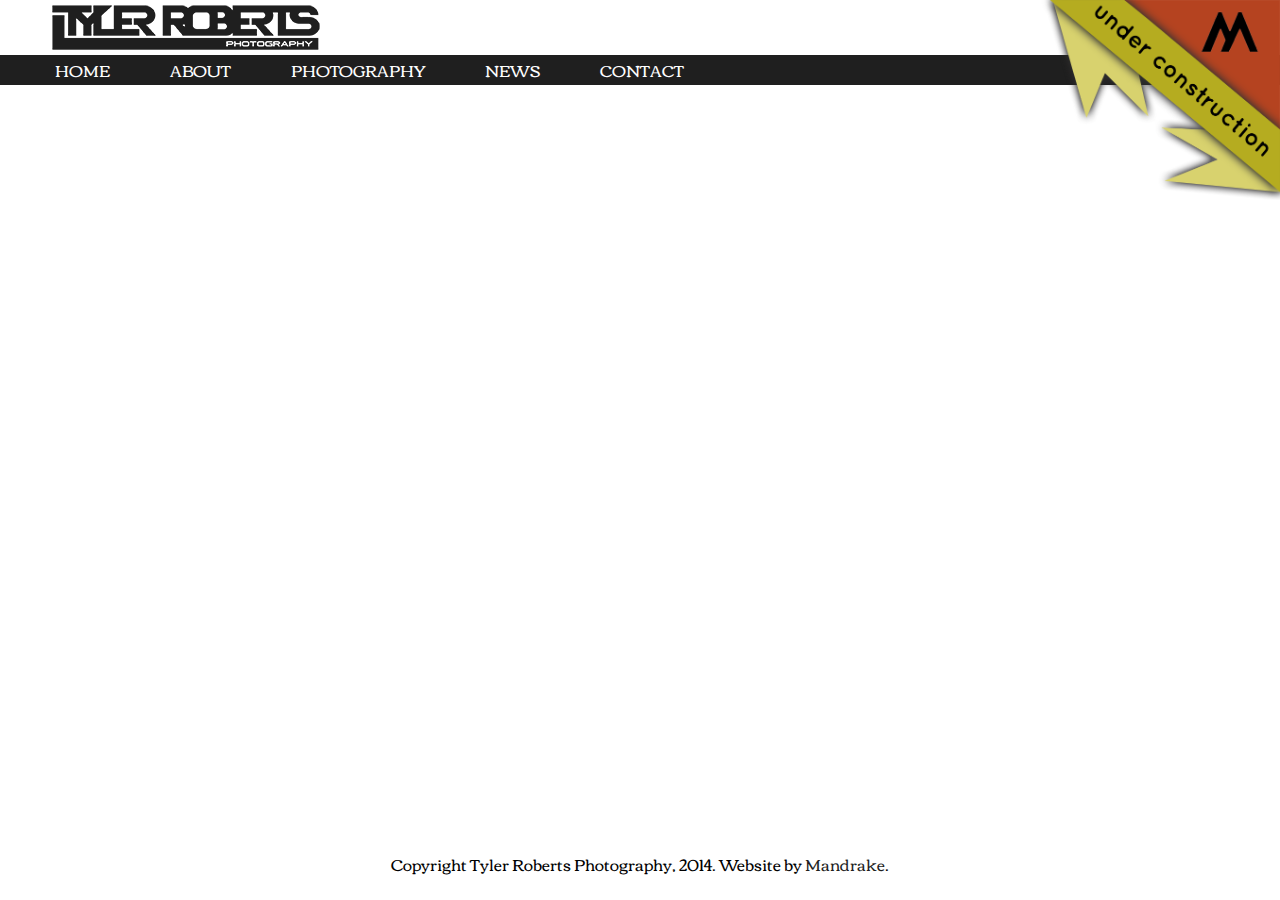
==== about.html @ 819151cd "Merge pull request #1 from TopherJonesy/gh-pages" ====
<!doctype html>

<html lang="en">
<head>
    <!--fonts-->
    <link href='http://fonts.googleapis.com/css?family=Corben:400,700' rel='stylesheet' type='text/css'>
    
    <!--CSS style sheets -->
   <link href="css/message.css" rel="stylesheet" type="text/css">
    <link href="css/main.css" rel="stylesheet" type="text/css"/>
    	
    <!--JavaScript/ JQuery files -->
    <script type='text/javascript' src='script/jquery.js'></script>
    <script type='text/javascript' src='script/jquery-ui.js'></script>
    <script type='text/javascript' src='script/slideSubtitle.js'></script>
    <script type='text/javascript' src='script/indexSlides.js'></script>
    <script type='text/javascript' src='script/messageJS.js'></script>
    
    <!--favicon img-->
    <link rel="icon" type="image/png" href="#">
	
<!--page title-->	
    <title>Tyler Roberts Photography</title>
</head>
<body>
    
    
    <!--CONSTRUCTION IMG. REMOVE WHEN FILE COMPLETE-->
    <a href="http://www.mandrakedesign.com">
        <img class="construction" src="img/construction.png" style="position: absolute; z-index: 9999; height: 200px; top: 0px; right: 0px;">
    </a>
    
    <!--masthead-->
    <div class="logoAndSocial">
	<img class="logo" src="img/logo.png">
	<div class= "phoneNumber">(402) 909-3209</div>
    </div>
    
   <!--navbar-->
    <div class="navbar navbar-inverse navbar-fixed-top">
	<ul id="menu">
            <li class="parent"><a href="index.html">HOME</a></li>
            <li class="parent"><a href="about.html">ABOUT</a></li>
            <li class="parent"><a href="#">PHOTOGRAPHY</a>
                <ul class="child1">			
                    <li><a href="portrait.html">Portraiture</a></li>
                    <li><a href="auto.html">Automotive</a></li>
                    <li><a href="sports.html">Sporting Events</a></li>
                    <li><a href="wedding.html">Wedding</a></li>
                    <li><a href="nightLife.html">Night Life</a></li>
                </ul>
            <li class="parent"><a href="news.html">NEWS</a></li>
            <li class="parent"><a href="contact.html">CONTACT</a>
        </ul>
    </div>
    
    
  
            
            
            
<div class="copyright-2">
    <p>Copyright Tyler Roberts Photography, 2014. Website by <a href="http://www.mandrakedesign.com">Mandrake</a>.</p>
</div>
</body>
</html>
---- css/main.css ----
/*////////////////////////////////////////////////////////////////////////////////////////////////////////////////////////////////////////////////////////////
///////////////////////////////////////////////////////////            general                  ///////////////////////////////////////////////////////////
////////////////////////////////////////////////////////////////////////////////////////////////////////////////////////////////////////////////////////////*/

body{
    margin: 0px;
    color: #000000;
    font-family: 'Corben', cursive;
    text-decoration: none;
}

a{
    text-decoration: none;
}


/*////////////////////////////////////////////////////////////////////////////////////////////////////////////////////////////////////////////////////////////
/////////////////////////////////////////////////////////            masthead                  /////////////////////////////////////////////////////////
////////////////////////////////////////////////////////////////////////////////////////////////////////////////////////////////////////////////////////////*/

.logo{
    height: 50px;
    float: left;
    margin-right: 50px;
    position: absolute;
    top: 2px;
    left: 50px;
}
.phoneNumber{
    float: right;
    margin-left: 50px;
    position: absolute;
    top: 13px;
    right: 50px;
  
}


/*////////////////////////////////////////////////////////////////////////////////////////////////////////////////////////////////////////////////////////////
///////////////////////////////////////////////////////////            navbar                ///////////////////////////////////////////////////////////
////////////////////////////////////////////////////////////////////////////////////////////////////////////////////////////////////////////////////////////*/

.navbar /*this selects the div outside of the entre navbar*/{
    width: 100%;
    height: 30px;
    margin: 0px;
    border: 0px;
    padding-left: 25px;
    position: absolute;
    top: 55px;
    background-color:#1f1f1f;
    text-align: center;
    z-index: 1030;
}
.parent {
    display: block;
    position: relative;
    float: left;
    line-height: 30px;
    background-color: #1f1f1f;
    }
.parent a{
    margin: 30px;
    color: #FFFFFF;
    text-decoration: none;
    }
.parent:hover > ul {
    display:block;
    position:absolute;
    }
.child1 {
    display: none;
    }
.child1 li {
    background-color: #1f1f1f;
    line-height: 30px;
    width: 100%;
    }
.child1 li a{
    color: #ffffff;
    
    }
    .child2 {
    display: none;
    }
.child2 li {
    background-color: #1f1f1f;
    line-height: 30px;
    width:60px;
    }
.child2 li a{
    color: #ffffff;
    }
ul{
    list-style: none;
    margin: 0;
    padding: 0px;
    
    }
ul ul ul{
    left: 100%;
    top: 0;
    margin-left:1px;
    }
child1:hover {
    background-color: #1f1f1f;
    }
.parent li:hover {
    background-color: #05a1d4;
    }
.expand{
    font-size:12px;
    float:right;
    margin-right:5px;
    }





/*////////////////////////////////////////////////////////////////////////////////////////////////////////////////////////////////////////////////////////////
///////////////////////////////////////////////////////////             slider                  ///////////////////////////////////////////////////////////
////////////////////////////////////////////////////////////////////////////////////////////////////////////////////////////////////////////////////////////*/

.slider {
  /*position: relative;*/
  width: 100%;
  height: 650px;
  margin-top: 50px;
}

.slide {
  background: transparent url('http://s3.amazonaws.com/codecademy-content/courses/ltp2/img/flipboard/feature-gradient-transparent.png') center center no-repeat;
  background-size: cover;
  display: none;
  position: absolute;
  top: 75px;
  left: 0;
  width: 100%;
  height: 700px;
  clear: both;
}
.container{
    height: 700px;
}
.row{
    height: 700px;
}
.active-slide {
    display: block;
}


/* --------------------------------------------------------------------------------------------
                                           slide 1
    ------------------------------------------------------------------------------------------*/
.slide-1{
    background-image: url('danWedding.jpg');
    background-size: cover;
    left: 0;
    width: 100%;
    height: 100%;
    padding: 0px;
}



.slide1Hover{
    color: #ffffff;
    float: right;
    height: 625px;
    width: 25%;
    padding-left: 30px;
    padding-right: 30px;
    background-image: url(subtitleBackground.png);
    background-repeat: repeat;
    
}

/* --------------------------------------------------------------------------------------------
                                           slide 2
    ------------------------------------------------------------------------------------------*/

.slide-2{
    background-image: url('concert.jpg');
    background-size: cover;
    background-position: center;
    top: 0;
    left: 0;
    width: 100%;
    height: 100%;
    padding: 0px;
}

.slide2Hover{
    color: #ffffff;
    float: right;
    height: 625px;
    width: 25%;
    padding-left: 30px;
    padding-right: 30px;
    background-image: url(subtitleBackground.png);
    background-repeat: repeat;
    
}

/* --------------------------------------------------------------------------------------------
                                           slide 3
    ------------------------------------------------------------------------------------------*/

.slide-3{
    background-image: url('familyPortait.jpg');
    background-size: cover;
    background-position: center;
    top: 0;
    left: 0;
    width: 100%;
    height: 100%;
    padding: 0px;
}

.slide3Hover{
    color: #ffffff;
    float: right;
    height: 625px;
    width: 25%;
    padding-left: 30px;
    padding-right: 30px;
    background-image: url(subtitleBackground.png);
    background-repeat: repeat;
    
}

/* --------------------------------------------------------------------------------------------
                                           slide 4
    ------------------------------------------------------------------------------------------*/
.slide-4{
    background-image: url('dodge.jpg');
    background-size: cover;
    background-position: bottom;
    top: 0;
    left: 0;
    width: 100%;
    height: 100%;
    padding: 0px;
}


.slide4Hover{
    color: #ffffff;
    float: right;
    height: 625px;
    width: 25%;
    padding-left: 30px;
    padding-right: 30px;
    background-image: url(subtitleBackground.png);
    background-repeat: repeat;
    
}




/*////////////////////////////////////////////////////////////////////////////////////////////////////////////////////////////////////////////////////////////
///////////////////////////////////////////////////////             slider  nav                 /////////////////////////////////////////////////////////
////////////////////////////////////////////////////////////////////////////////////////////////////////////////////////////////////////////////////////////*/ 

.snHouse{
    background-image: url(subtitleBackground.png);
    background-repeat: repeat;
    position: absolute;
    z-index: 9999;
    width: 25%;
    height: 75px;
    right: 0px;
    padding-left: 30px;
    padding-right: 30px;
}
.slider-nav {
    text-align: center;
    width: 100%;
    clear: both;
    padding: 0px;
    padding-top: 10px;
}

.arrow-prev {
    margin-right: 20px;
    display: inline-block;
    vertical-align: top;
}

.arrow-next {
    margin-left: 20px;
    display: inline-block;
    vertical-align: top;
}

.arrow{
    color: #ffffff;
    font-size: 1.4em;
    padding-top: 6px;
}
.arrow:hover{
    color:  #05a1d4;
}
.slider-dots {
    list-style: none;
    display: inline-block;
    padding-left: 0;
    margin-bottom: 10px;
}

.slider-dots li {
    color: #ffffff;
    display: inline;
    font-size: 1.8em;
    margin-right: 5px;
}

.slider-dots li.active-dot {
    color: #05a1d4;
}


/*////////////////////////////////////////////////////////////////////////////////////////////////////////////////////////////////////////////////////////////
///////////////////////////////////////////////////////////             footer                  ///////////////////////////////////////////////////////////
////////////////////////////////////////////////////////////////////////////////////////////////////////////////////////////////////////////////////////////*/

/* index.html copy right styling*/

.copyright{
    text-align: center;
   /* position: absolute;
    bottom: 0px;*/
    font-size: 1.0em;
    width: 100%;
    margin-top: 175px;
}
.copyright>p{
    text-align: center;
}
.copyright>p>a{
    color: #1f1f1f;
}
.copyright>p>a:hover{
    color: #05a1d4;
}

/*contact.php & about.html copyright styling*/

.copyright-2{
    text-align: center;
   position: absolute;
    bottom: 5px;
    font-size: 1.0em;
    width: 100%;
}
.copyright-2>p{
    text-align: center;
}
.copyright-2>p>a{
    color: #1f1f1f;
}
.copyright-2>p>a:hover{
    color: #05a1d4;
}
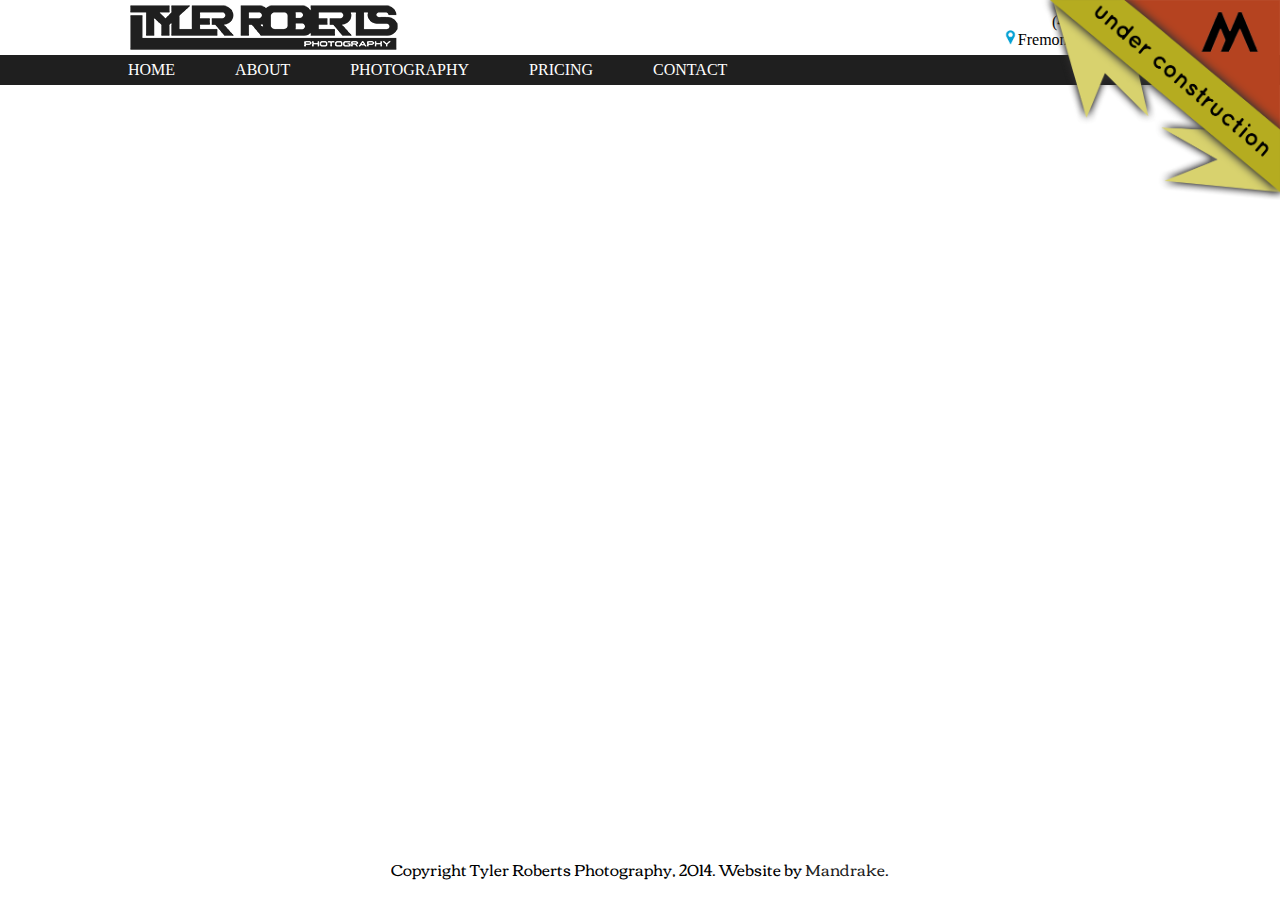
==== commit dbba283e: "styling changes" ====
--- a/about.html
+++ b/about.html
@@ -17,7 +17,7 @@
     <script type='text/javascript' src='script/messageJS.js'></script>
     
     <!--favicon img-->
-    <link rel="icon" type="image/png" href="#">
+    <link rel="icon" type="image/png" href="img/faviconTR.png">
 	
 <!--page title-->	
     <title>Tyler Roberts Photography</title>
@@ -34,25 +34,26 @@
     <div class="logoAndSocial">
 	<img class="logo" src="img/logo.png">
 	<div class= "phoneNumber">(402) 909-3209</div>
+        <div class ="location"><img style="height: 15px;" src="img/locationLogo.png">Fremont/Omaha, NE</div>
     </div>
     
-   <!--navbar-->
+  <!--navbar-->
     <div class="navbar navbar-inverse navbar-fixed-top">
 	<ul id="menu">
-            <li class="parent"><a href="index.html">HOME</a></li>
+            <li class="parent homeLink"><a href="index.html">HOME</a></li>
             <li class="parent"><a href="about.html">ABOUT</a></li>
             <li class="parent"><a href="#">PHOTOGRAPHY</a>
                 <ul class="child1">			
                     <li><a href="portrait.html">Portraiture</a></li>
                     <li><a href="auto.html">Automotive</a></li>
                     <li><a href="sports.html">Sporting Events</a></li>
-                    <li><a href="wedding.html">Wedding</a></li>
-                    <li><a href="nightLife.html">Night Life</a></li>
+                    <li><a href="wedding.html">Bridal/Wedding</a></li>
                 </ul>
-            <li class="parent"><a href="news.html">NEWS</a></li>
-            <li class="parent"><a href="contact.html">CONTACT</a>
+            <li class="parent"><a href="pricing.html">PRICING</a></li>
+            <li class="parent"><a class="messageClick" href="contact.html">CONTACT</a>
         </ul>
     </div>
+
     
     
   
--- a/css/main.css
+++ b/css/main.css
@@ -5,35 +5,47 @@
 body{
     margin: 0px;
     color: #000000;
-    font-family: 'Corben', cursive;
     text-decoration: none;
 }
 
 a{
     text-decoration: none;
+    
+}
+p{
+    font-family: 'Corben', cursive;
 }
 
 
 /*////////////////////////////////////////////////////////////////////////////////////////////////////////////////////////////////////////////////////////////
 /////////////////////////////////////////////////////////            masthead                  /////////////////////////////////////////////////////////
 ////////////////////////////////////////////////////////////////////////////////////////////////////////////////////////////////////////////////////////////*/
-
+.logoAndSocial{
+    background-color: #fff;
+}
 .logo{
     height: 50px;
     float: left;
     margin-right: 50px;
     position: absolute;
     top: 2px;
-    left: 50px;
+    left: 10%;
 }
 .phoneNumber{
     float: right;
     margin-left: 50px;
     position: absolute;
     top: 13px;
-    right: 50px;
+    right: 10%;
   
 }
+.location{
+     float: right;
+    margin-left: 50px;
+    position: absolute;
+    top: 30px;
+    right: 10%;
+}
 
 
 /*////////////////////////////////////////////////////////////////////////////////////////////////////////////////////////////////////////////////////////////
@@ -42,10 +54,10 @@
 
 .navbar /*this selects the div outside of the entre navbar*/{
     width: 100%;
-    height: 30px;
+   
     margin: 0px;
     border: 0px;
-    padding-left: 25px;
+    
     position: absolute;
     top: 55px;
     background-color:#1f1f1f;
@@ -59,18 +71,21 @@
     line-height: 30px;
     background-color: #1f1f1f;
     }
+
 .parent a{
-    margin: 30px;
+    margin-right: 60px;
     color: #FFFFFF;
     text-decoration: none;
-    }
+}
 .parent:hover > ul {
     display:block;
     position:absolute;
-    }
+}
 .child1 {
     display: none;
-    }
+    background-color: #1f1f1f;
+    text-align: center;
+}
 .child1 li {
     background-color: #1f1f1f;
     line-height: 30px;
@@ -78,18 +93,11 @@
     }
 .child1 li a{
     color: #ffffff;
-    
-    }
-    .child2 {
-    display: none;
-    }
-.child2 li {
-    background-color: #1f1f1f;
-    line-height: 30px;
-    width:60px;
-    }
-.child2 li a{
-    color: #ffffff;
+    text-align: center;
+    margin-left: auto;
+    margin-right: auto;
+    margin-left: 20px;
+    margin-right: 20px;
     }
 ul{
     list-style: none;
@@ -114,8 +122,19 @@
     margin-right:5px;
     }
 
-
-
+.homeLink:visited{
+    color: #fff;
+}
+.homeLink{
+    margin-left: 10%;
+    
+    color: #FFFFFF;
+    text-decoration: none;
+    display: block;
+    position: relative;
+    float: left;
+    background-color: #1f1f1f;
+}
 
 
 /*////////////////////////////////////////////////////////////////////////////////////////////////////////////////////////////////////////////////////////////
@@ -352,9 +371,11 @@
 .copyright-2{
     text-align: center;
    position: absolute;
-    bottom: 5px;
     font-size: 1.0em;
     width: 100%;
+    bottom: 0px;
+    left: 0px;
+    right: 0px;
 }
 .copyright-2>p{
     text-align: center;
@@ -364,4 +385,6 @@
 }
 .copyright-2>p>a:hover{
     color: #05a1d4;
-}+}
+
+
